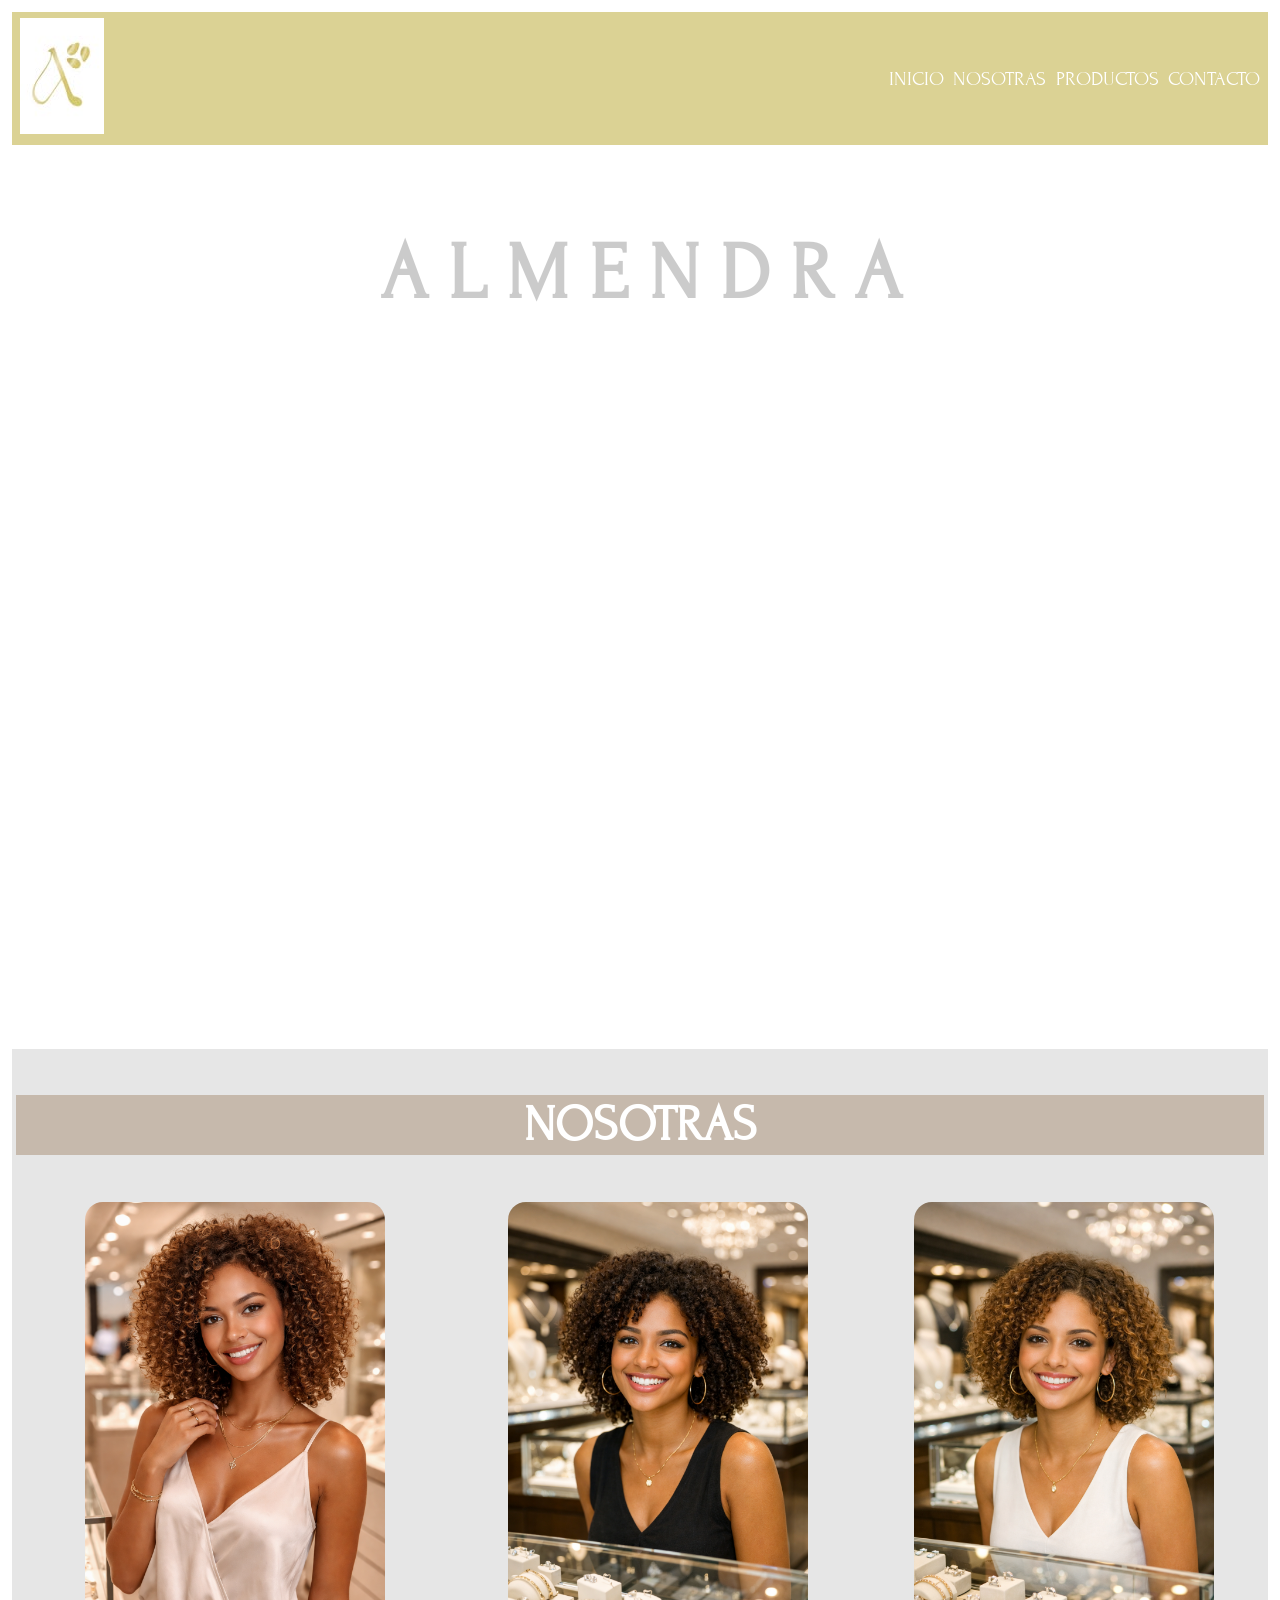
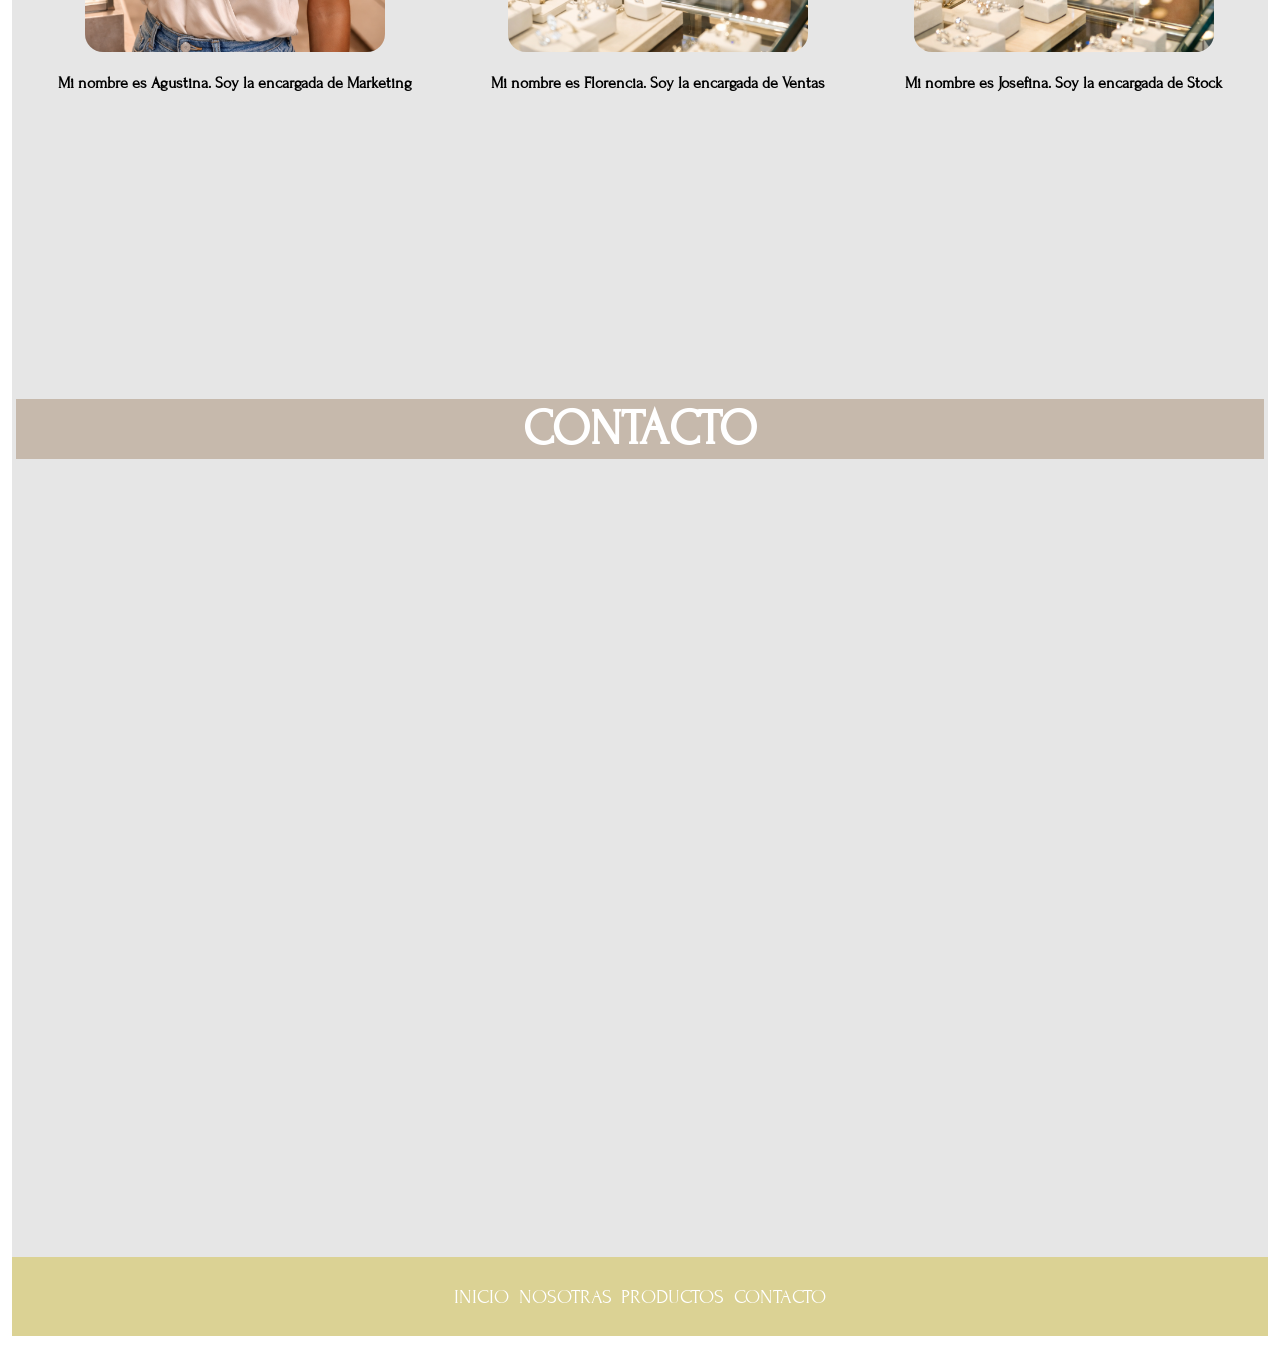
==== indexi.html @ 9a1eedf2 "Primer commit" ====
<!DOCTYPE html>
<html lang="en">
<head>
    <meta charset="UTF-8">
    <meta name="viewport" content="width=device-width, initial-scale=1.0">
    <link rel="stylesheet" href="CSS/style.css">
    <title> ALMENDRA </title>
     <link rel="preconnect" href="https://fonts.googleapis.com">
    <link rel="preconnect" href="https://fonts.gstatic.com" crossorigin>
    <link href="https://fonts.googleapis.com/css2?family=Caudex:ital,wght@0,400;0,700;1,400;1,700&family=Forum&display=swap" rel="stylesheet">
</head>
<body>
    <header class="header">
        <nav>
            <a href="indexi.html"><img src="IMG/LOGO.png" alt="Logo"></a>
        </nav>
        <ul>
            <a href="indexi.html" class="a"><li>INICIO</li></a>
            <a href="#Nosotras" class="a"><li>NOSOTRAS</li></a>
            <a href="productos.html" class="a"><li>PRODUCTOS</li></a>
            <a href="#Contacto" class="a"><li>CONTACTO</li></a>
        </ul>

    </header>

    <main class="main">
        <h3>A L M E N D R A</h3>
    </main>
    

    <div class="div">
        <section id="Nosotras">
            <h2>NOSOTRAS</h2>
            <div class="card-container">
                <div class="card">
                    <img src="IMG/PERSON1.png" alt="PERSONA1" class="img">
                    <div class="text">
                    <p><b>Mi nombre es Agustina. Soy la encargada de Marketing</b></p>
                    </div>
                </div> 
                <div class="card">
                    <img src="IMG/PERSON2.png" alt="PERSONA2" class="img">
                    <div class="text">
                    <p><b>Mi nombre es Florencia. Soy la encargada de Ventas</b></p>
                    </div>
                </div>
                <div class="card">
                    <img src="IMG/PERSON3.png" alt="PERSONA3" class="img">
                    <div class="text">
                    <p><b> Mi nombre es Josefina. Soy la encargada de Stock</b></p>
                    </div>
                </div> 
            </div>
        </section>
    </div>
    

    <div class="div">
        <section id="Contacto">
            <h2>CONTACTO</h2>
        </section>
    </div>    

    <footer class="footer">
         <ul>
            <a href="indexi.html"><li>INICIO</li></a>
            <a href="#Nosotras"><li>NOSOTRAS</li></a>
            <a href="productos.html"><li>PRODUCTOS</li></a>
            <a href="#Contacto"><li>CONTACTO</li></a>
        </ul>
    </footer>
</body>
</html>
---- CSS/style.css ----
*{
    padding: 2px;
}
    
.header{
    background-color: #dbd294;
    display: flex;
    flex-direction: row;
    flex-wrap: nowrap;
    justify-content: space-between;
    font-family: "Forum", serif;
    font-size: 20px;
    align-items: center;
}

header ul a{
    color: #ffffff;
    text-decoration: none;
}
ul{
    display: flex;
    flex-direction: row;
    gap: 1.5px;
    list-style: none
    
}

.a:hover{
    background-color: #A88F4F;  
    border-radius: 10px;
    font-size: 25px;
    transition: 0.3s;
}
/*
    flex-wrap: wrap;
    text-decoration:none;
    justify-content: center;
    align-items: center;
}*/

.main{
    background-image: url(IMG/FONDOCLARO.jpg);
    opacity: 0.20;
    background-size: cover;
    background-position: center;
    height: 100vh;
}

main h3 {
    font-family: "Forum", serif;
    font-size:80px;
    display: flex;
    flex-direction: row;
    justify-content: space-around;
}

.div{
    background-color: #E6E6E6;
    height: 100vh;
}

.text{
    font-family: "Forum", serif;

}
h2{    
    color: #ffffff;
    background-color: #9d816370;
    font-family: "Forum", serif;        
    display: flex;
    flex-direction: row;
    flex-wrap: nowrap;
    justify-content: space-around;
    font-size: 50px;
}
.footer{
    background-color: #dbd294;
    display: flex;
    flex-direction: row;
    flex-wrap: nowrap;
    justify-content: space-around;    
    font-family: "Forum", serif;
    font-size: 20px;
    align-items: center;
}

footer ul a{
    color: #ffffff;
    text-decoration: none;
}

.card-container{
    display: flex;
    flex-direction: row;
    flex-wrap: wrap;
    align-content: space-between;
    justify-content: space-around;
}


.card{
    display: flex;
    flex-direction: column;
    flex-wrap: wrap;
    justify-content: space-evenly;
    align-content: space-between;
    align-items: center;
}

.card:hover{
    transition: 0.5s;
    padding: 10px;
    background-color: #D0D0D0;
    color: black;
}
.card-container img{
    width: 300px;
    border-radius: 20px;
}


/*

#E6E6E6 → gris claro (fondo) body
#D0D0D0 gris claro
#D4C27A → dorado claro
#C9B26B → dorado principal
#A88F4F → dorado oscuro
#7A6735 → sombra dorada
Fondo → #E6E6E6
Texto importante → #C9B26B
Hover → #D4C27A
Sombras/bordes → #7A6735
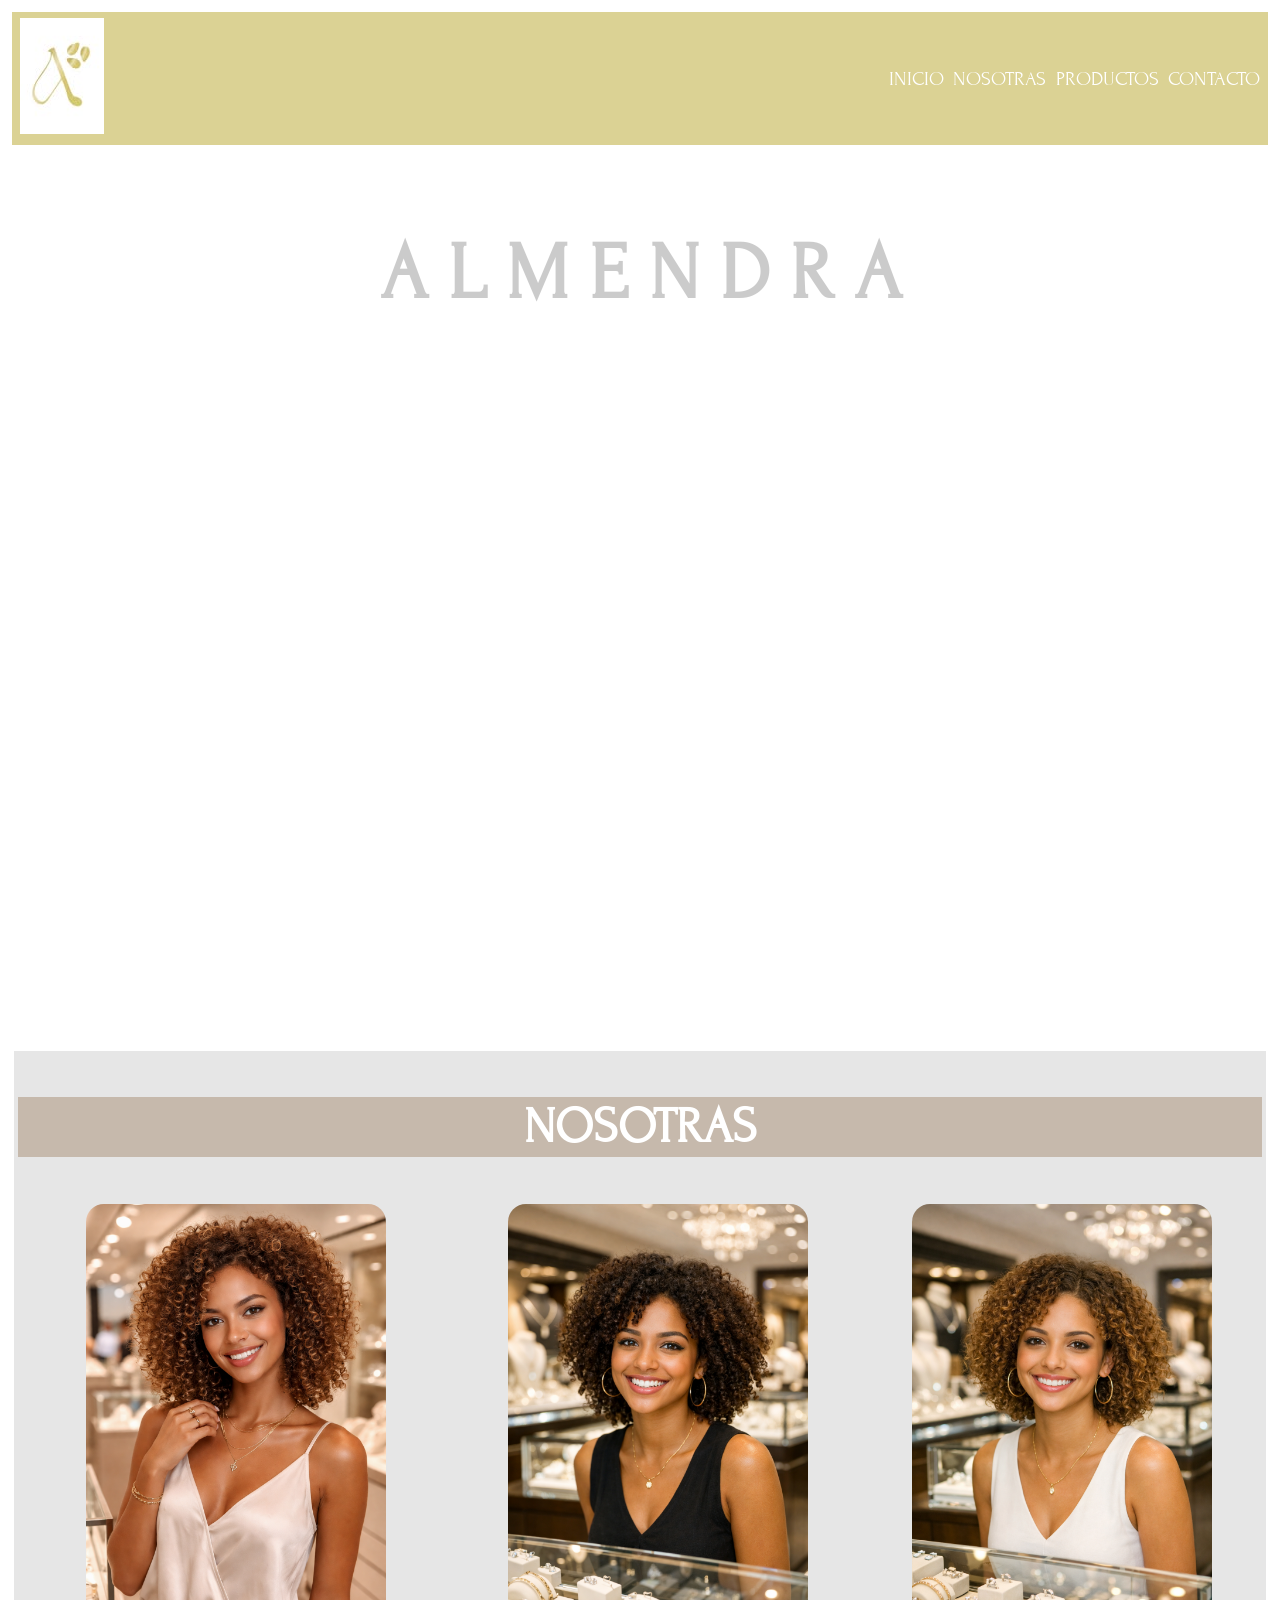
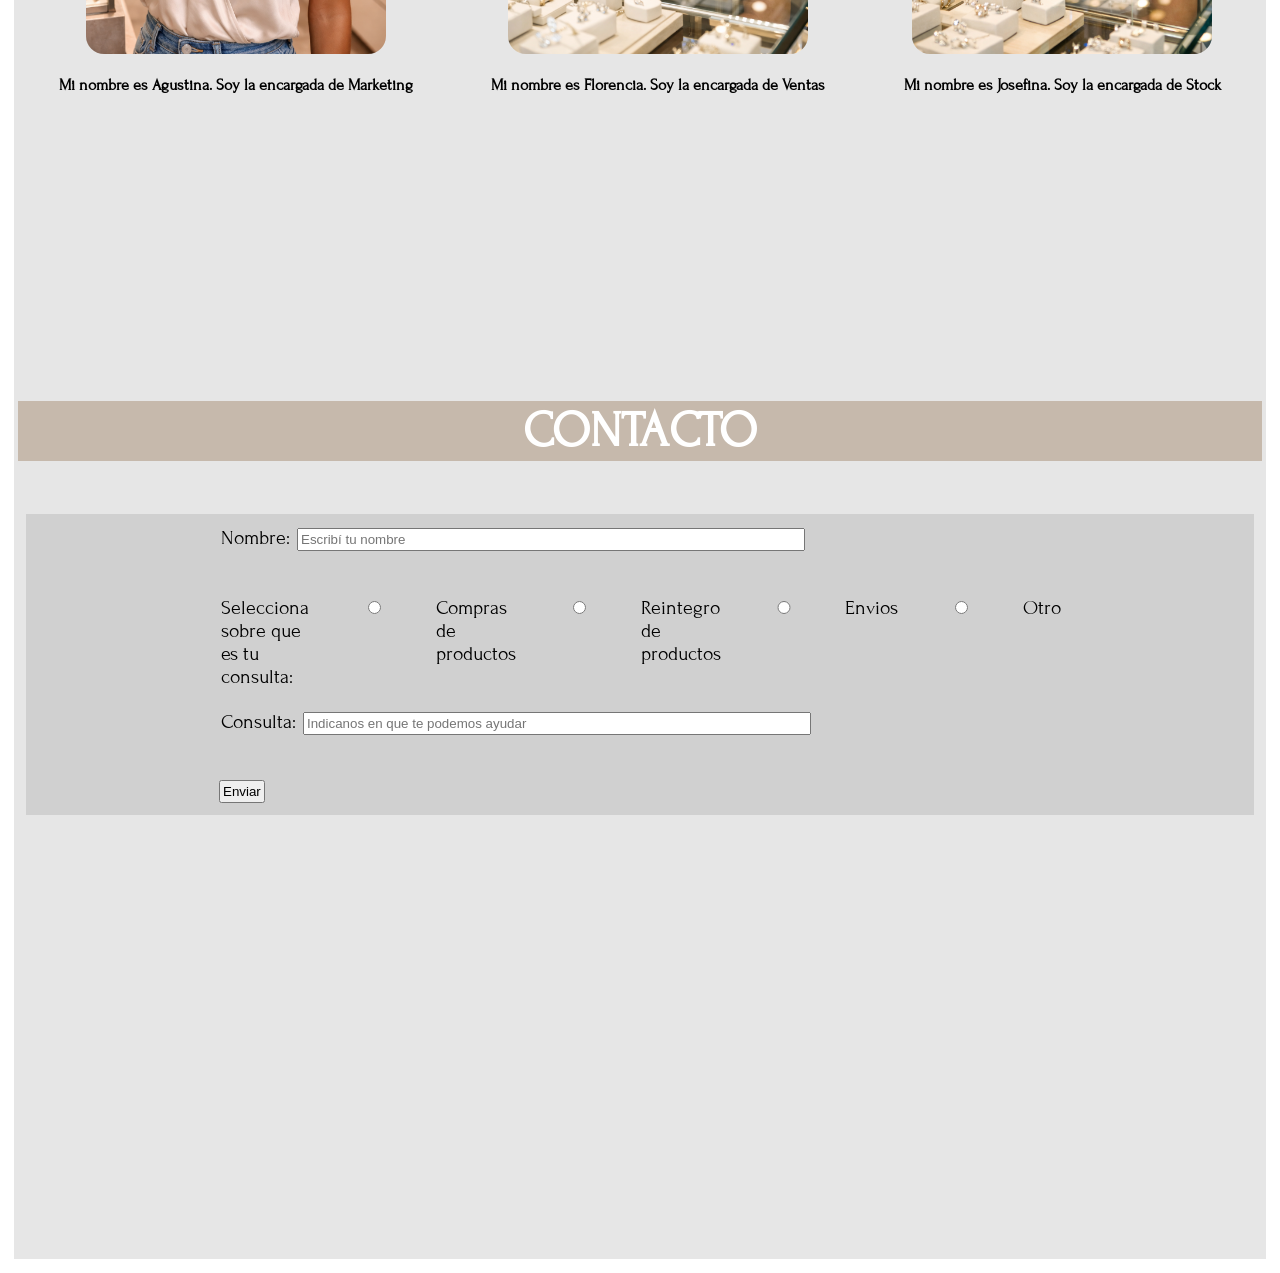
==== commit 63c3dbcb: "cambios" ====
--- a/indexi.html
+++ b/indexi.html
@@ -28,46 +28,74 @@
     </main>
     
 
-    <div class="div">
-        <section id="Nosotras">
-            <h2>NOSOTRAS</h2>
-            <div class="card-container">
-                <div class="card">
-                    <img src="IMG/PERSON1.png" alt="PERSONA1" class="img">
-                    <div class="text">
-                    <p><b>Mi nombre es Agustina. Soy la encargada de Marketing</b></p>
+
+
+        <footer>
+                <div class="div">
+                    <section id="Nosotras">
+                        <h2>NOSOTRAS</h2>
+                        <div class="card-container">
+                            <div class="card">
+                                <img src="IMG/PERSON1.png" alt="PERSONA1" class="img">
+                                <div class="text">
+                                <p><b>Mi nombre es Agustina. Soy la encargada de Marketing</b></p>
+                                </div>
+                            </div> 
+                            <div class="card">
+                                <img src="IMG/PERSON2.png" alt="PERSONA2" class="img">
+                                <div class="text">
+                                <p><b>Mi nombre es Florencia. Soy la encargada de Ventas</b></p>
+                                </div>
+                            </div>
+                            <div class="card">
+                                <img src="IMG/PERSON3.png" alt="PERSONA3" class="img">
+                                <div class="text">
+                                <p><b> Mi nombre es Josefina. Soy la encargada de Stock</b></p>
+                                </div>
+                            </div> 
+                        </div>
+                    </section>
+                </div>
+                <!-------------------------------------------------------------------------------->
+                <div class="div"> 
+                    <section id="Contacto">
+                        <h2>CONTACTO</h2>
+                    </section>
+                
+                    <form>
+                        <div class="formitem">
+                            <label for="nombre">Nombre:</label>
+                            <input type="text" placeholder="Escribí tu nombre" name="nombre">
+                        </div>
+                        
+                        <div class="formitem item2">
+                            <label for="select">Selecciona sobre que es tu consulta:</label>
+                                <input type="radio" name="consulta" value="Compras de productos"> Compras de productos
+                                <input type="radio" name="consulta" value="Reintegro de productos"> Reintegro de productos
+                                <input type="radio" name="consulta" value="Envios"> Envios
+                                <input type="radio" name="consulta" value="Otro"> Otro
+                        </div>
+
+                        <div class="formitem">
+                            <label for="Consulta"> Consulta: </label>
+                            <input type="text"placeholder="Indicanos en que te podemos ayudar" name="Consulta">
+                        </div>
+
+                        <div class="formitem">  
+                            <button type="submit"> Enviar </button>
+                        </div>  
+                    </form>
+                </div>  
+        </footer>
+    </body>
+</html>
+                <!--
+                    </div> 
+                        <ul>
+                            <a href="indexi.html"><li>INICIO</li></a>
+                            <a href="#Nosotras"><li>NOSOTRAS</li></a>
+                            <a href="productos.html"><li>PRODUCTOS</li></a>
+                            <a href="#Contacto"><li>CONTACTO</li></a>
+                        </ul>
                     </div>
-                </div> 
-                <div class="card">
-                    <img src="IMG/PERSON2.png" alt="PERSONA2" class="img">
-                    <div class="text">
-                    <p><b>Mi nombre es Florencia. Soy la encargada de Ventas</b></p>
-                    </div>
-                </div>
-                <div class="card">
-                    <img src="IMG/PERSON3.png" alt="PERSONA3" class="img">
-                    <div class="text">
-                    <p><b> Mi nombre es Josefina. Soy la encargada de Stock</b></p>
-                    </div>
-                </div> 
-            </div>
-        </section>
-    </div>
-    
-
-    <div class="div">
-        <section id="Contacto">
-            <h2>CONTACTO</h2>
-        </section>
-    </div>    
-
-    <footer class="footer">
-         <ul>
-            <a href="indexi.html"><li>INICIO</li></a>
-            <a href="#Nosotras"><li>NOSOTRAS</li></a>
-            <a href="productos.html"><li>PRODUCTOS</li></a>
-            <a href="#Contacto"><li>CONTACTO</li></a>
-        </ul>
-    </footer>
-</body>
-</html>+                -->
--- a/CSS/style.css
+++ b/CSS/style.css
@@ -74,13 +74,56 @@
     justify-content: space-around;
     font-size: 50px;
 }
+
+
+
+form{
+    display: flex;
+    flex-direction: column;
+    flex-wrap: wrap;
+    background-color: #D0D0D0;
+    margin: 10px;
+    align-content: space-around;
+    font-family: "Forum", serif;
+    font-size: 20px;        
+
+}
+
+.item2{
+    display: flex;
+    flex-wrap: nowrap;
+    justify-content: flex-start;
+    align-items: baseline;
+}
+
+
+.formitem{
+    padding: 10px;
+    border-radius: 25px;
+}
+
+.formitem input {
+    width: 100%;
+    max-width: 500px;
+}
+
+
+
+/*
+
+  display: flex;
+    flex-direction: row;
+    flex-wrap: wrap;
+    justify-content: space-between;
+
+
 .footer{
     background-color: #dbd294;
     display: flex;
     flex-direction: row;
     flex-wrap: nowrap;
     justify-content: space-around;    
-    font-family: "Forum", serif;
+    font-family: "Form", serif;
     font-size: 20px;
     align-items: center;
 }
@@ -88,7 +131,7 @@
 footer ul a{
     color: #ffffff;
     text-decoration: none;
-}
+}*/
 
 .card-container{
     display: flex;
@@ -119,7 +162,6 @@
     border-radius: 20px;
 }
 
-
 /*
 
 #E6E6E6 → gris claro (fondo) body
